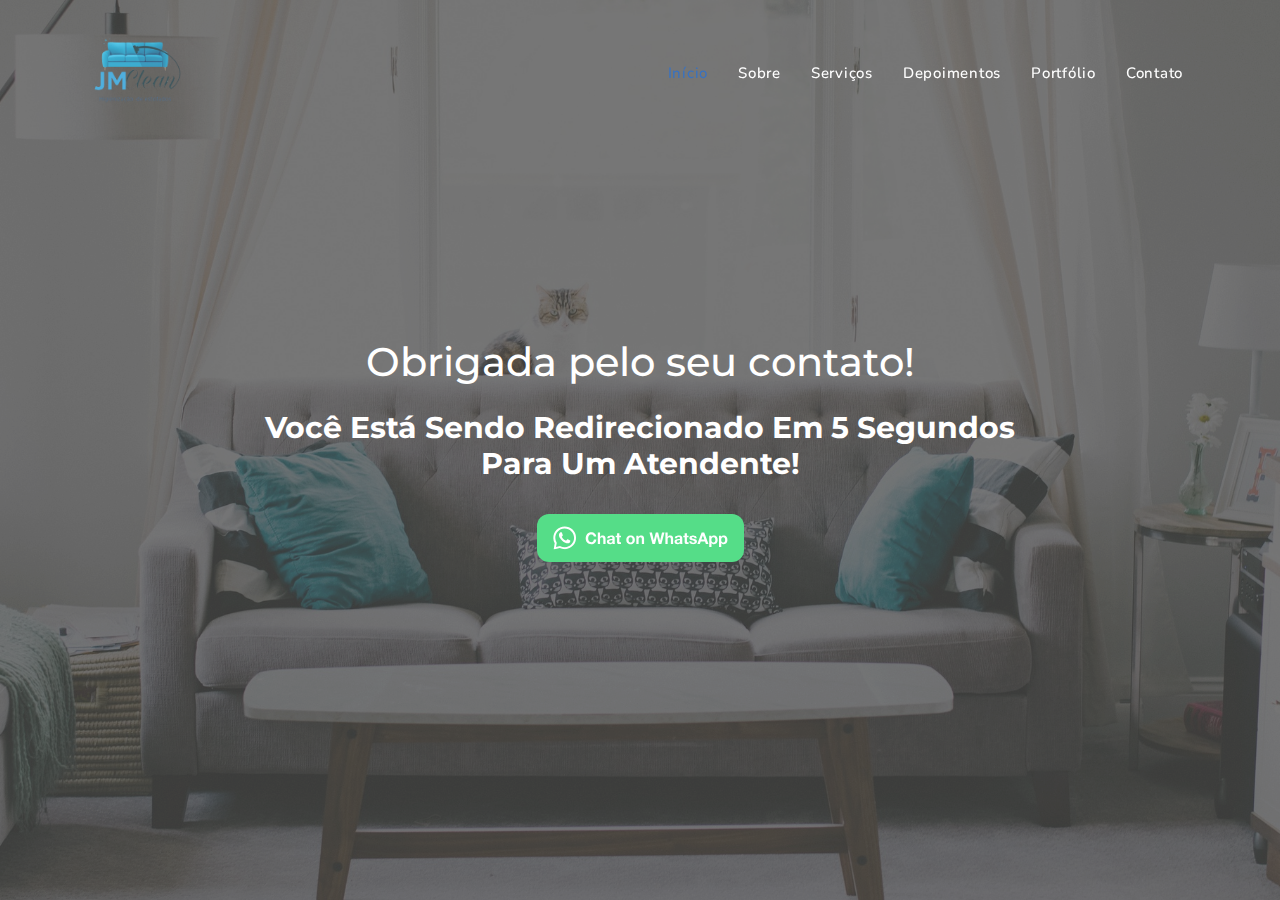
==== atendimento.html @ 93294696 "Add files via upload" ====
<!DOCTYPE html>
<html lang="pt-br">
<head>
    <meta charset="UTF-8">
    <meta http-equiv="X-UA-Compatible" content="IE=edge">
    <meta http-equiv="refresh" content="5;https://wa.me/message/BPDDUU7QXAIZB1">
    <meta name="viewport" content="width=device-width, initial-scale=1.0">
    <title>Atendimento - Jmclean Higinização de Estofados</title>
    <meta name="description" content="Premium Responsive Bootstrap 5 Personal Template" />
    <meta name="keywords" content="bootstrap 5, premium, cv, personal, Portfolio, multipurpose" />
    <meta name="author" content="SRBThemes" />
    <link rel="shortcut icon" href="images/logo com fundo.jpeg">
   <!-- Google Tag Manager -->
   <script>(function(w,d,s,l,i){w[l]=w[l]||[];w[l].push({'gtm.start':
    new Date().getTime(),event:'gtm.js'});var f=d.getElementsByTagName(s)[0],
    j=d.createElement(s),dl=l!='dataLayer'?'&l='+l:'';j.async=true;j.src=
    'https://www.googletagmanager.com/gtm.js?id='+i+dl;f.parentNode.insertBefore(j,f);
    })(window,document,'script','dataLayer','GTM-W4LP7DW');</script>
    <!-- End Google Tag Manager -->
    <!-- Bootstrap Css -->
    <link rel="stylesheet" type="text/css" href="css/bootstrap.min.css">

    <!-- Materialdesign icons Css -->
    <link rel="stylesheet" type="text/css" href="css/materialdesignicons.min.css">

    <!-- Owl Carousel -->
    <link rel="stylesheet" type="text/css" href="css/owl.carousel.min.css">

    <!-- Animate Css -->
    <link rel="stylesheet" type="text/css" href="css/animate.min.css">

    <!-- AOS Css -->
    <link rel="stylesheet" href="css/aos.css">

    <!-- Magnific-popup -->
    <link rel="stylesheet" type="text/css" href="css/magnific-popup.css">

    <!-- Mobirise icons Css -->
    <link rel="stylesheet" type="text/css" href="css/mobiriseicons.css"> 

    <!-- Custom Style -->
    <link rel="stylesheet" type="text/css" href="css/style.css">
    <link rel="stylesheet" type="text/css" href="css/color/default.css" id="option-color">
</head>
<body>
   <!-- Google Tag Manager (noscript) -->
   <noscript><iframe src="https://www.googletagmanager.com/ns.html?id=GTM-W4LP7DW"
    height="0" width="0" style="display:none;visibility:hidden"></iframe></noscript>
    <!-- End Google Tag Manager (noscript) -->
    <!-- Loader -->
    <div id="preloader">
        <div id="status">
            <div class="spinner">Loading...</div>
        </div>
    </div>
	<!-- Start Navbar -->
	<nav class="navbar navbar-expand-lg custom-nav navbar-light fixed-top sticky">
	    <div class="container">
	        <a class="navbar-brand pt-0 logo" href="#" >
                <img src="images/logo loja.png" alt="" class="img-fluid logo-light" width="100%">
                <img src="images/logo loja.png" alt="" class="img-fluid logo-dark">
            </a>
	        <button class="navbar-toggler" class="mdi mdi-menu"  type="button" data-bs-toggle="collapse" data-bs-target="#navbarNav" aria-controls="navbarNav" aria-expanded="false" aria-label="Toggle navigation">
	            <span class="mdi mdi-menu" ></span>
	        </button>
	        <div class="collapse navbar-collapse" id="navbarNav">
	            <ul class="navbar-nav ms-auto" id="main_nav">
	                <li class="nav-item">
	                    <a class="nav-link" href="#home">Início</a>
	                </li>
	                <li class="nav-item">
	                    <a class="nav-link" href="#about">Sobre</a>
	                </li>
	                <li class="nav-item">
	                    <a class="nav-link" href="#services">Serviços</a>
	                </li>
	                <li class="nav-item">
	                    <a class="nav-link" href="#client">Depoimentos</a>
	                </li>
	                <li class="nav-item">
	                    <a class="nav-link" href="#portfolio">Portfólio</a>
	                </li>
	                <li class="nav-item">
	                    <a class="nav-link" href="#contact">Contato</a>
	                </li>
	            </ul>
	        </div>
	    </div>
	</nav>
	<!-- End Navbar -->
    <!-- START HOME -->
    <section class="section header-bg-img h-100vh align-items-center d-flex" id="home">
        <div class="bg-overlay"></div>
        <div class="container z-index">
            <div class="row justify-content-center">
                <div class="col-lg-12">
                    <div class="text-center header-content mx-auto" data-aos="fade-up">
                        <h1 class="text-white first-title mb-4">Obrigada pelo seu contato!</h1>
                        <h2></h2>
                        <h3 class="header-name text-white text-capitalize mb-0"><span class="simple-text-rotate fw-bold">Você está sendo redirecionado em 5 segundos para um atendente!</span></h3>
                        
                        <div class="mt-4 pt-2">
                            <a aria-label="Chat on WhatsApp" href="https://wa.me/message/BPDDUU7QXAIZB1"><img alt="Atendimento via whatsapp" src="WhatsAppButtonGreenLarge.svg"/>
                        </div>
                    </div>
                </div>
            </div>
        </div>            
    </section>
    <!-- END HOME -->
    
    <!-- Back To Top -->    
    <a href="#" class="back_top"> <i class="mdi mdi-chevron-up"> </i> </a>

	<!--All Javascript -->
	<script src="js/bootstrap.bundle.min.js"></script>
    <script src="js/jquery.min.js"></script>
    
    <!-- Text Rotate -->
    <script src="js/jquery.simple-text-rotator.js"></script>
    
    <!-- Owl Carousel -->
    <script src="js/owl.carousel.min.js"></script>

    <!-- Switcher Js -->
    <script src="js/switcher.js"></script> 
    
    <!-- Work Filter -->
    <script src="js/isotope.js"></script>

    <!-- AOS JS -->
    <script src="js/aos.js"></script>

    <!-- Magnific Popup Js -->
    <script src="js/jquery.magnific-popup.min.js"></script>

	<!-- Custom Js -->
	<script src="js/custom.js"></script>
    <script>
        $(".simple-text-rotate").textrotator({
            animation: "fade",
            speed: 3500
        });
        AOS.init({
            easing: 'ease-in-out-sine',
            duration: 1000
        });
    </script>
</body>
</html>
</body>
</html>
---- css/mobiriseicons.css ----
@font-face {
  font-family: 'MobiriseIcons';
  src:  url('../fonts/MobiriseIcons.eot?5dqoim');
  src:  url('../fonts/MobiriseIcons.eot?5dqoim#iefix') format('embedded-opentype'),
    url('../fonts/mobirise.ttf?5dqoim') format('truetype'),
    url('../fonts/mobirise.woff?5dqoim') format('woff'),
    url('../fonts/MobiriseIcons.svg?5dqoim#MobiriseIcons') format('svg');
  font-weight: normal;
  font-style: normal;
}

[class^="mbri-"], [class*=" mbri-"] {
  /* use !important to prevent issues with browser extensions that change fonts */
  font-family: 'MobiriseIcons' !important;
  speak: none;
  font-style: normal;
  font-weight: normal;
  font-variant: normal;
  text-transform: none;
  line-height: 1;

  /* Better Font Rendering =========== */
  -webkit-font-smoothing: antialiased;
  -moz-osx-font-smoothing: grayscale;
}

.mbri-add-submenu:before {
  content: "\e900";
}
.mbri-alert:before {
  content: "\e901";
}
.mbri-align-center:before {
  content: "\e902";
}
.mbri-align-justify:before {
  content: "\e903";
}
.mbri-align-left:before {
  content: "\e904";
}
.mbri-align-right:before {
  content: "\e905";
}
.mbri-android:before {
  content: "\e906";
}
.mbri-apple:before {
  content: "\e907";
}
.mbri-arrow-down:before {
  content: "\e908";
}
.mbri-arrow-next:before {
  content: "\e909";
}
.mbri-arrow-prev:before {
  content: "\e90a";
}
.mbri-arrow-up:before {
  content: "\e90b";
}
.mbri-bold:before {
  content: "\e90c";
}
.mbri-bookmark:before {
  content: "\e90d";
}
.mbri-bootstrap:before {
  content: "\e90e";
}
.mbri-briefcase:before {
  content: "\e90f";
}
.mbri-browse:before {
  content: "\e910";
}
.mbri-bulleted-list:before {
  content: "\e911";
}
.mbri-calendar:before {
  content: "\e912";
}
.mbri-camera:before {
  content: "\e913";
}
.mbri-cart-add:before {
  content: "\e914";
}
.mbri-cart-full:before {
  content: "\e915";
}
.mbri-cash:before {
  content: "\e916";
}
.mbri-change-style:before {
  content: "\e917";
}
.mbri-chat:before {
  content: "\e918";
}
.mbri-clock:before {
  content: "\e919";
}
.mbri-close:before {
  content: "\e91a";
}
.mbri-cloud:before {
  content: "\e91b";
}
.mbri-code:before {
  content: "\e91c";
}
.mbri-contact-form:before {
  content: "\e91d";
}
.mbri-credit-card:before {
  content: "\e91e";
}
.mbri-cursor-click:before {
  content: "\e91f";
}
.mbri-cust-feedback:before {
  content: "\e920";
}
.mbri-database:before {
  content: "\e921";
}
.mbri-delivery:before {
  content: "\e922";
}
.mbri-desktop:before {
  content: "\e923";
}
.mbri-devices:before {
  content: "\e924";
}
.mbri-down:before {
  content: "\e925";
}
.mbri-download:before {
  content: "\e926";
}
.mbri-drag-n-drop:before {
  content: "\e927";
}
.mbri-drag-n-drop2:before {
  content: "\e928";
}
.mbri-edit:before {
  content: "\e929";
}
.mbri-edit2:before {
  content: "\e92a";
}
.mbri-error:before {
  content: "\e92b";
}
.mbri-extension:before {
  content: "\e92c";
}
.mbri-features:before {
  content: "\e92d";
}
.mbri-file:before {
  content: "\e92e";
}
.mbri-flag:before {
  content: "\e92f";
}
.mbri-folder:before {
  content: "\e930";
}
.mbri-gift:before {
  content: "\e931";
}
.mbri-github:before {
  content: "\e932";
}
.mbri-globe-2:before {
  content: "\e933";
}
.mbri-globe:before {
  content: "\e934";
}
.mbri-growing-chart:before {
  content: "\e935";
}
.mbri-hearth:before {
  content: "\e936";
}
.mbri-help:before {
  content: "\e937";
}
.mbri-home:before {
  content: "\e938";
}
.mbri-hot-cup:before {
  content: "\e939";
}
.mbri-idea:before {
  content: "\e93a";
}
.mbri-image-gallery:before {
  content: "\e93b";
}
.mbri-image-slider:before {
  content: "\e93c";
}
.mbri-info:before {
  content: "\e93d";
}
.mbri-italic:before {
  content: "\e93e";
}
.mbri-key:before {
  content: "\e93f";
}
.mbri-laptop:before {
  content: "\e940";
}
.mbri-layers:before {
  content: "\e941";
}
.mbri-left-right:before {
  content: "\e942";
}
.mbri-left:before {
  content: "\e943";
}
.mbri-letter:before {
  content: "\e944";
}
.mbri-like:before {
  content: "\e945";
}
.mbri-link:before {
  content: "\e946";
}
.mbri-lock:before {
  content: "\e947";
}
.mbri-login:before {
  content: "\e948";
}
.mbri-logout:before {
  content: "\e949";
}
.mbri-magic-stick:before {
  content: "\e94a";
}
.mbri-map-pin:before {
  content: "\e94b";
}
.mbri-menu:before {
  content: "\e94c";
}
.mbri-mobile:before {
  content: "\e94d";
}
.mbri-mobile2:before {
  content: "\e94e";
}
.mbri-mobirise:before {
  content: "\e94f";
}
.mbri-more-horizontal:before {
  content: "\e950";
}
.mbri-more-vertical:before {
  content: "\e951";
}
.mbri-music:before {
  content: "\e952";
}
.mbri-new-file:before {
  content: "\e953";
}
.mbri-numbered-list:before {
  content: "\e954";
}
.mbri-opened-folder:before {
  content: "\e955";
}
.mbri-pages:before {
  content: "\e956";
}
.mbri-paper-plane:before {
  content: "\e957";
}
.mbri-paperclip:before {
  content: "\e958";
}
.mbri-photo:before {
  content: "\e959";
}
.mbri-photos:before {
  content: "\e95a";
}
.mbri-pin:before {
  content: "\e95b";
}
.mbri-play:before {
  content: "\e95c";
}
.mbri-plus:before {
  content: "\e95d";
}
.mbri-preview:before {
  content: "\e95e";
}
.mbri-print:before {
  content: "\e95f";
}
.mbri-protect:before {
  content: "\e960";
}
.mbri-question:before {
  content: "\e961";
}
.mbri-quote-left:before {
  content: "\e962";
}
.mbri-quote-right:before {
  content: "\e963";
}
.mbri-redo:before {
  content: "\e964";
}
.mbri-refresh:before {
  content: "\e965";
}
.mbri-responsive:before {
  content: "\e966";
}
.mbri-right:before {
  content: "\e967";
}
.mbri-rocket:before {
  content: "\e968";
}
.mbri-sad-face:before {
  content: "\e969";
}
.mbri-sale:before {
  content: "\e96a";
}
.mbri-save:before {
  content: "\e96b";
}
.mbri-search:before {
  content: "\e96c";
}
.mbri-setting:before {
  content: "\e96d";
}
.mbri-setting2:before {
  content: "\e96e";
}
.mbri-setting3:before {
  content: "\e96f";
}
.mbri-share:before {
  content: "\e970";
}
.mbri-shopping-bag:before {
  content: "\e971";
}
.mbri-shopping-basket:before {
  content: "\e972";
}
.mbri-shopping-cart:before {
  content: "\e973";
}
.mbri-sites:before {
  content: "\e974";
}
.mbri-smile-face:before {
  content: "\e975";
}
.mbri-speed:before {
  content: "\e976";
}
.mbri-star:before {
  content: "\e977";
}
.mbri-success:before {
  content: "\e978";
}
.mbri-sun:before {
  content: "\e979";
}
.mbri-sun2:before {
  content: "\e97a";
}
.mbri-tablet-vertical:before {
  content: "\e97b";
}
.mbri-tablet:before {
  content: "\e97c";
}
.mbri-target:before {
  content: "\e97d";
}
.mbri-timer:before {
  content: "\e97e";
}
.mbri-to-ftp:before {
  content: "\e97f";
}
.mbri-to-local-drive:before {
  content: "\e980";
}
.mbri-touch-swipe:before {
  content: "\e981";
}
.mbri-touch:before {
  content: "\e982";
}
.mbri-trash:before {
  content: "\e983";
}
.mbri-underline:before {
  content: "\e984";
}
.mbri-undo:before {
  content: "\e985";
}
.mbri-unlink:before {
  content: "\e986";
}
.mbri-unlock:before {
  content: "\e987";
}
.mbri-up-down:before {
  content: "\e988";
}
.mbri-up:before {
  content: "\e989";
}
.mbri-update:before {
  content: "\e98a";
}
.mbri-upload:before {
  content: "\e98b";
}
.mbri-user:before {
  content: "\e98c";
}
.mbri-user2:before {
  content: "\e98d";
}
.mbri-users:before {
  content: "\e98e";
}
.mbri-video-play:before {
  content: "\e98f";
}
.mbri-video:before {
  content: "\e990";
}
.mbri-watch:before {
  content: "\e991";
}
.mbri-website-theme:before {
  content: "\e992";
}
.mbri-wifi:before {
  content: "\e993";
}
.mbri-windows:before {
  content: "\e994";
}
.mbri-zoom-out:before {
  content: "\e995";
}
---- css/style.css ----
/*-----------------------------------------------------------
* Template Name    : Kerri | Responsive Bootstrap 5 Personal Template
* Author           : SRBThemes
* Version          : 1.0.0
* Created          : March 2018
* File Description : Main css file of the template
*------------------------------------------------------------
*/

/***********************
    1.BASIC
    2.HELPER
    3.NAVBAR
    4.HOME
    5.ABOUT 
    6.SERVICES
    7.CLIENT
    8.WORK
    9.CONTACT
    10.FOOTER
    11.RESPONSIVE
************************/

@import url('https://fonts.googleapis.com/css?family=Montserrat:400,500,600|Nunito:400,600,700');


/*======================
        1.BASIC
========================*/

html,body {
    font-family: 'Nunito', sans-serif;
    overflow-x: hidden !important;
}

h1,
h2,
h3,
h4,
h5,
h6 {
    font-family: 'Montserrat', sans-serif;
}

a,
a:hover,
a:focus,
button,
button:focus {
    text-decoration: none !important;
    outline: none !important;
    box-shadow: none !important;
}

::selection {
    background: rgba(166, 175, 189, 0.3);
}

::-moz-selection {
    background: rgba(166, 175, 189, 0.3);
}

#preloader {
    position: fixed;
    top: 0;
    left: 0;
    right: 0;
    bottom: 0;
    background-color: #fff;
    z-index: 9999999;
}

#status {
    width: 40px;
    height: 40px;
    position: absolute;
    left: 50%;
    top: 50%;
    margin: -20px 0 0 -20px;
}

.spinner {
    margin: 0 auto;
    font-size: 10px;
    position: relative;
    text-indent: -9999em;
    border-top: 5px solid rgba(0, 0, 0, 0.2);
    border-right: 5px solid rgba(0, 0, 0, 0.2);
    border-bottom: 5px solid rgba(0, 0, 0, 0.2);
    border-left: 5px solid #000;
    -webkit-transform: translateZ(0);
    -ms-transform: translateZ(0);
    transform: translateZ(0);
    -webkit-animation: load8 1.1s infinite linear;
    animation: load8 1.1s infinite linear;
}

.spinner,
.spinner:after {
    border-radius: 50%;
    width: 40px;
    height: 40px;
}

@-webkit-keyframes load8 {
    0% {
        -webkit-transform: rotate(0deg);
        transform: rotate(0deg);
    }
    100% {
        -webkit-transform: rotate(360deg);
        transform: rotate(360deg);
    }
}

@keyframes load8 {
    0% {
        -webkit-transform: rotate(0deg);
        transform: rotate(0deg);
    }
    100% {
        -webkit-transform: rotate(360deg);
        transform: rotate(360deg);
    }
}

.back_top {
    text-align: center;
    position: fixed;
    bottom: 15px;
    height: 35px;
    width: 35px;
    display: none;
    z-index: 10000;
    border-radius: 3px;
    right: 20px;
    transition: all 0.5s;
}

.back_top i {
    color: #fff;
    line-height: 35px;
    font-size: 32px;
    display: block;
}
.whats-desk a {
    width: 70px;
    height: 70px;
    padding: 14px;
    border-radius: 50%;
    background: #33accf;
    text-align: center;
    position: fixed;
    left: 40px;
    bottom: 25px;
    z-index: 9999999;
    cursor: pointer;
    color: #fff;
    font-size: 20px;
    transition: all .6s ease 0s;
    text-decoration: none;
    box-shadow: 0 0 0 rgba(56,156,16,.4);
    animation: pulse 2s infinite;
    border: solid 4px #FFF;
}

/*==========================
        2.HELPER
============================*/

.section {
    padding-top: 100px;
    padding-bottom: 100px;
    position: relative;
    background-color: #fff;
}

.h-100vh {
    height: 100vh;
}

.z-index {
    z-index: 2;
}

.clippath_none {
    clip-path: none !important;
}

.section-subtitle {
    max-width: 500px;
}

.btn {
    padding: 15px 32px;
    font-size: 14px;
    font-weight: 700;
    transition: all 0.5s;
    letter-spacing: 0.6px;
    color: #fff;
    box-shadow: none !important;
    text-transform: uppercase;
    outline: none !important;
}

.btn-round {
    border-radius: 30px;
}

.btn-custom{
    border:1px solid;
}

.btn-custom:hover,
.btn-custom:focus,
.btn-custom:active,
.btn-custom.active,
.btn-custom.focus,
.btn-custom:active,
.btn-custom:focus,
.btn-custom:hover,
.open > .dropdown-toggle.btn-custom {
    color: #f3f3f3;
}

.btn-outline-custom {
    border: 2px solid #f5f5f5;
}

.btn-outline-custom:hover,
.btn-outline-custom:focus,
.btn-outline-custom:active,
.btn-outline-custom.active,
.btn-outline-custom.focus,
.btn-outline-custom:active,
.btn-outline-custom:focus,
.btn-outline-custom:hover,
.open > .dropdown-toggle.btn-outline-custom {
    color: #000;
    background-color: #fff;
    border-color: #fff;
}

.bg-overlay {
    background-color: rgba(0, 0, 0, 0.69);
    position: absolute;
    top: 0;
    right: 0;
    width: 100%;
    height: 100%;
}


/*==========================
        3.NAVBAR CUSTOM
============================*/

.custom-nav {
    background-color: transparent;
    padding: 20px 0px;
    width: 100%;
    border-radius: 0px;
    z-index: 999;
    margin-bottom: 0px;
    transition: all 0.5s ease-in-out;
}

.custom-nav .navbar-nav li a {
    color: #fff !important;
    font-size: 15px;
    background-color: transparent !important;
    margin: 0 7px;
    letter-spacing: 0.05em;
    line-height: 24px;
    transition: all 0.5s;
    font-weight: 500;
}
.custom-nav .navbar-nav li a.active{
    color: rgb(13, 110, 253) !important;
}

.custom-nav .navbar-brand .logo-light{
    height: 100px;
}
.custom-nav .navbar-brand .logo-dark {
    height: 100px;
}

.logo .logo-light {
    display: inline-block;
}


.stickyadd .logo .logo-dark {
    display: inline-block;
}

.stickyadd .logo .logo-light {
    display: none;
    
}

.logo .logo-dark {
    display: none;
}

.custom-nav .navbar-brand {
    color: #fff !important;
    text-transform: uppercase;
}

.custom-nav .navbar-toggler {
    color: #000;
    font-size: 35px;
    padding: 0px;
    background-position: center center;
}

.custom-nav.stickyadd {
    background-color: #fff !important;
    box-shadow: 0 1px 8px 3px rgba(0, 0, 0, 0.050980392156862744);
    padding: 15px 0px;
}

.custom-nav.stickyadd .navbar-nav li a {
    color: #33accf !important;
}


/*===========================
        4.HOME
=============================*/

.header-bg-img {
    background-image: url(../images/living-room-ga4c18ff9e_1920.jpg);
    position: relative;
    background-size: cover;
    background-position: center center;
}

.header-content {
    max-width: 800px;
}

.header-name {
    font-size: 30px;
}
.header-desc {
    max-width: 500px;
    line-height: 1.8;
    color: rgba(255, 255, 255, 0.75) !important;
}

.scroll_down {
    position: absolute;
    bottom: 5vh;
    width: 100%;
    text-align: center;
    color: #fff;
    font-size: 13px;
    z-index: 8;
}

.scroll_down i {
    position: relative;
    -webkit-animation: bounce 2s infinite; 
    animation: bounce 2s infinite; 
    height: 44px;
    width: 28px;
    line-height: 54px;
    border-radius: 30px;
    border: 2px solid #ffffff;
    display: inline-block;
    color: #fff;
    font-size: 10px;
}

.scroll_down i:after {
    content: "";
    position: absolute;
    top: 22px;
    left: 11px;
    border-radius: 2px;
    z-index: -1;
    bottom: 0px;
    transition: all .2s;
    height: 10px;
    width: 3px;
    background: #fff;
}


/*HOME 4*/

.curv-img {
    position: absolute;
    width: 100%;
    bottom: 0px;
    z-index: 1;
}

.curv-img svg {
    display: block;
}

/*HOME 7*/

.clip-home {
    clip-path: polygon(0 0, 100% 0, 100% 83%, 50% 100%, 0 83%);
    position: relative;
}

/*DEMO 16*/

.wave_sec {
  position: absolute;
  bottom: 0;
  width: 100%;
}

.wave_sec svg {
  height: 180px;
}

/*===========================
        5.ABOUT
=============================*/

.about-social li a {
    color: #33accf;
    display: inline-block;
    height: 42px;
    width: 42px;
    font-size: 20px;
    border-radius: 50%;
    border: 2px solid #33accf;
    line-height: 38px;
    transition: all 0.5s;
    text-align: center;
}


/*===========================
        6.SERVICES
=============================*/

.services-boxes {
    border: 1px solid #33accf ;
}

.services-boxes .services-boxes-icon i {
    font-size: 44px;
    
}

.services-boxes .services-title-border {
    height: 2px;
    width: 40px;
    margin: 15px auto;
    transition: all 0.5s;
    background-color: #33accf;
   
}

.services-boxes:hover .services-title-border {
    width: 60px;
    background-color: #33accf;
}

.service-box {
    border: 1px solid #33accf;
    border-radius: 8px;
}

.services-boxes h5 {
    font-weight: 600;
}

.service-box .service-content h5 {
    font-size: 20px;
    font-weight: 700;
}

.service-box .service-content p {
    font-size: 15px;
}


/*===========================
        7.CLIENT
=============================*/

.testi_boxes {
    max-width: 750px;
}

.client_review {
    font-size: 18px;
}

.client_name {
    font-size: 16px;
}

.img_testi img{
    max-width: 110px;
}

.testi_boxes .tam_testi_icon {
    font-size: 50px;
}

.owl-dots {
    text-align: center;
}

.owl-dots button.owl-dot{
    margin: 20px 0px;
}

.owl-dots button.owl-dot.active span {
    width: 20px;
    opacity: 1;
}

.owl-dots button.owl-dot span{
    display: block;
    width: 12px;
    height: 6px;
    margin: 5px 4px;
    filter: Alpha(Opacity=50);
    opacity: 0.5;
    -webkit-border-radius: 20px;
    -moz-border-radius: 20px;
    border-radius: 20px;
    transition: all 0.5s;
}


/*===========================
        8.WORK
=============================*/

.work_menu li a {
    cursor: pointer;
    display: block;
    color: #000;
    border-radius: 30px;
    letter-spacing: 0.03em;
    margin-bottom: 5px;
    font-weight: 600;
    font-size: 14px;
    padding: 6px 16px;
    transition: all 0.5s;
    margin-top: 5px;
}

.work_menu a.active,
.work_menu a:hover {
    color: #fff !important;
}

.work_item {
    position: relative;
    padding: 15px;
}

.work_box {
    overflow: hidden;
    position: relative;
}

.work_box .work_img {
    position: relative;
    overflow: hidden;
    border-radius: 5px;
}

.work_box .work_img:after {
    content: " ";
    display: block;
    width: 100%;
    height: 100%;
    position: absolute;
    top: 0;
    left: 0;
    border-radius: 5px;
    transition: all 0.27s cubic-bezier(0.3, 0.1, 0.58, 1);
}

.work_box .work_img>img {
    transition: all 0.3s cubic-bezier(0.3, 0.1, 0.58, 1);
    border-radius: 0;
}

.work_box .work_detail {
    opacity: 0;
    color: #ffffff;
    width: 100%;
    padding: 20px;
    box-sizing: border-box;
    position: absolute;
    left: 0;
    overflow: hidden;
    transition: all 0.27s cubic-bezier(0.3, 0.1, 0.58, 1);
}

.work_box .work_detail h4 {
    font-size: 18px;
}

.work_box .work_detail p {
    color: rgba(255, 255, 255, 0.6);
    font-size: 14px;
}

.work_box:hover .work_detail {
    top: 50%;
    transform: translate(0, -50%);
    opacity: 1;
}

.work_box:hover .work_img:after {
    background: rgba(0, 0, 0, 0.8);
}

.work_box:hover .work_img>img {
    transform: scale(1.05);
}


/*=========================
        9.CONTACT
===========================*/

.form-kerri .form-control {
    box-shadow: none !important;
    height: 50px;
    margin-bottom: 14px;
    border: 2px solid #e0e0e0;
}

.form-kerri textarea.form-control {
    height: auto;
}

.contact_detail-title {
    font-size: 18px;
}

/*======================
        10.FOOTER
========================*/

.footer {
    padding:70px 0;
    background-color: #000 !important;
}

.footer .footer-alt p {
    font-size: 16px;
}



.footer .footer-alt ul li a {
    border-radius: 50%;
    transition: all 0.5s;
    background-color: rgba(241, 241, 241, 0.08);
    width: 44px;
    height: 44px;
    display: block;
    font-size: 20px;
    line-height: 44px;
    text-align: center;
}

.copyright_content{
    color: #ababab;
}

.footer-alt li a i{
    color: #33accf;
    transition: all 0.5s;
}


/*===========================
        11.RESPONSIVE
=============================*/

@media (min-width: 200px) and (max-width: 768px) {
    .custom-nav {
        background-color: rgb(255, 255, 255) !important;
        padding: 10px 0px !important;
    }
    .custom-nav .navbar-toggler {
        color: #33accf;
        font-size: 32px;
        border: none;
    }

    .custom-nav .logo .logo-dark {
        display: inline-block;
       height: 80px;
      
    }
    .custom-nav .navbar-nav li a {
        color: rgba(0, 0, 0, 0.6) !important;
    }
    .custom-nav .logo .logo-light {
        display: none;
    }
    .h-100vh {
        height: auto;
        padding: 120px 0 150px;
    }
    .header-bg-img {
        clip-path: none;
        padding: 120px 0 150px;
    }
    .wave-home.h-100vh{
        height: auto;
        padding: 120px 0 190px;
    }
    .custom-nav .navbar-nav li a {
        margin: 0 0px;
        line-height: 15px;
    }
    .header-name {
        font-size: 33px;
    }
    .clip-home{
        clip-path: none;
    }
}

@media (max-width: 2560px) {
    .home-bg .curv-img {
        bottom: -5px;
    }
}

@media (min-width: 1200px){
    .container {
        max-width: 1140px !important;
    }
}


#color-switcher div h3 {
    font-size: 16px;
    margin: 8px 3px 12px;
    color: #000;
}

#color-switcher {
    background: none repeat scroll 0 0 #ffff;
    left: -189px;
    position: fixed;
    top: 17%;
    width: 189px;
    z-index: 9999;
    border: 1px solid #e9e9e9;
    padding: 8px 10px;
}

#color-switcher div {
    padding: 5px 10px;
}

#color-switcher .bottom {
    background: none repeat scroll 0 0 #fff;
    color: #252525;
    padding: 0;
}

#color-switcher .bottom a.settings {
    background: none repeat scroll 0 0 #2b2424;
    display: block;
    border-radius: 0px 5px 5px 0px;
    height: 41px;
    position: absolute;
    right: -40px;
    top: 0;
    width: 40px;
    padding: 3px;
}

#color-switcher .bottom a {
    text-decoration: none
}

#color-switcher .bottom a.settings i {
    margin-left: 5px;
    color: #fff;
    font-size: 24px;
    position: absolute;
}

ul.pattern {
    list-style: none outside none;
    margin: 0 0 0;
    overflow: hidden;
    padding: 0;
    border-radius: 0;
}

ul.pattern li {
    float: left;
    margin: 2px;
}

ul.pattern li a {
    cursor: pointer;
    display: block;
    height: 35px;
    width: 35px;
    border-radius: 16px 16px 0;
    margin: 5px;
}

ul.pattern .color1 {
    background: #e65f78;
}

ul.pattern .color2 {
    background: #37b8df;
}

ul.pattern .color3 {
    background: #31b164;
}

ul.pattern .color4 {
    background: #5d69f6;
}

ul.pattern .color5 {
    background: #87ceeb;
}

ul.pattern .color6 {
    background:#f2b31a;
}

@media only screen and (max-width:579px) {
    #color-switcher {
        display: none;
    }
}
---- css/color/default.css ----
.text-custom,
.custom-nav .navbar-nav li a:hover,
.custom-nav .navbar-nav li a:active,
.custom-nav .navbar-nav li a.active,
.custom-nav.stickyadd .navbar-nav li a:hover,
.custom-nav.stickyadd .navbar-nav li a:active,
.custom-nav.stickyadd .navbar-nav li a.active,
.about-social li a:hover,
.footer-alt li a i:hover {
    color: #004AAD !important;
}

.btn-custom,
.form-kerri .form-control:focus,
.about-social li a:hover {
    border-color: #004AAD;
}

.btn-custom,
.back_top,
.services-boxes .services-title-border,
.owl-dots button.owl-dot span,
.work_menu a.active,
.work_menu a:hover {
    background-color: #004AAD;
}

.btn-custom:hover,
.btn-custom:focus,
.btn-custom:active,
.btn-custom.active,
.btn-custom.focus,
.btn-custom:active,
.btn-custom:focus,
.btn-custom:hover,
.open > .dropdown-toggle.btn-custom {
    background-color: #004AAD;
    border-color: #33accf;
}
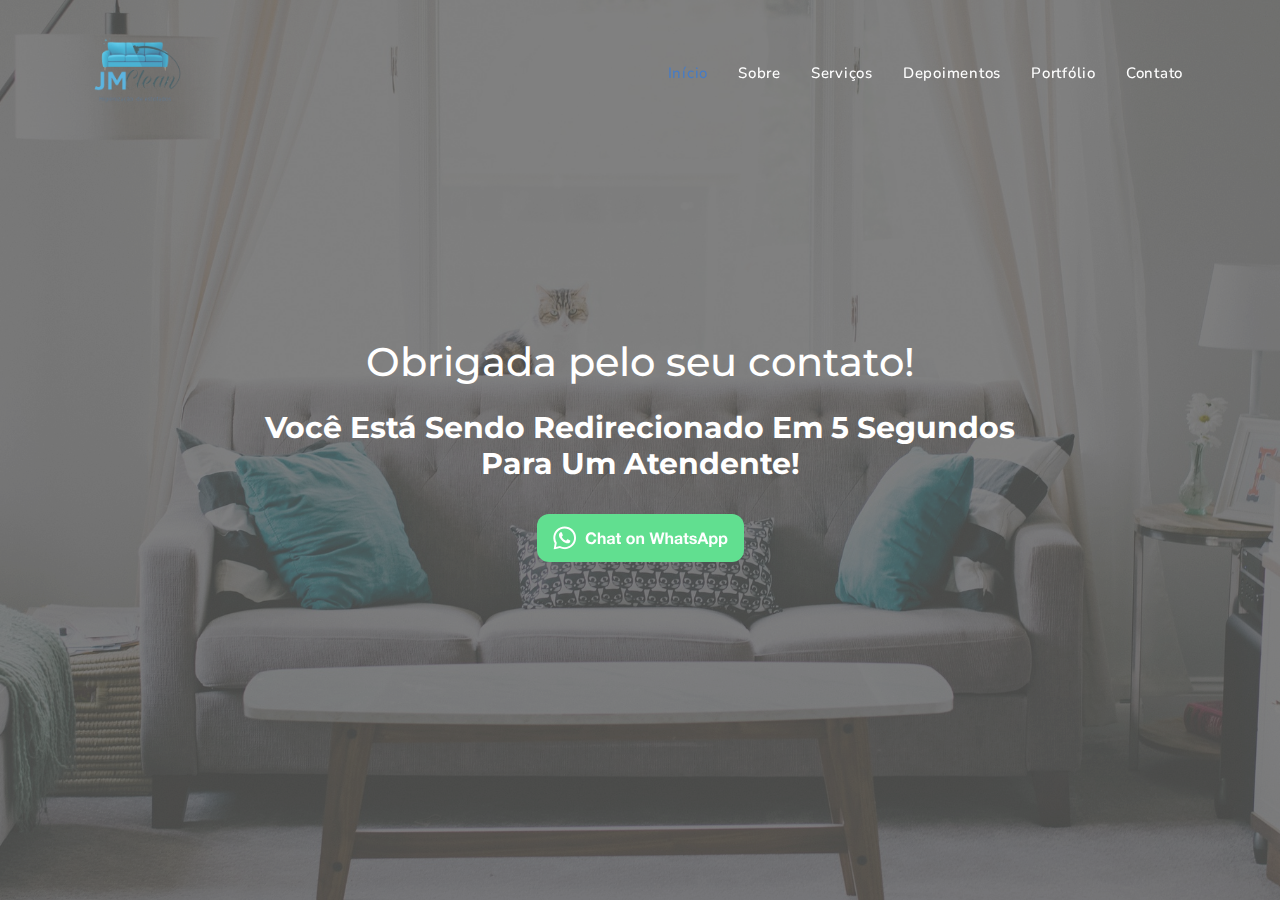
==== commit 4b58fe71: "Update atendimento.html" ====
--- a/atendimento.html
+++ b/atendimento.html
@@ -149,4 +149,4 @@
 </body>
 </html>
 </body>
-</html>+</html>
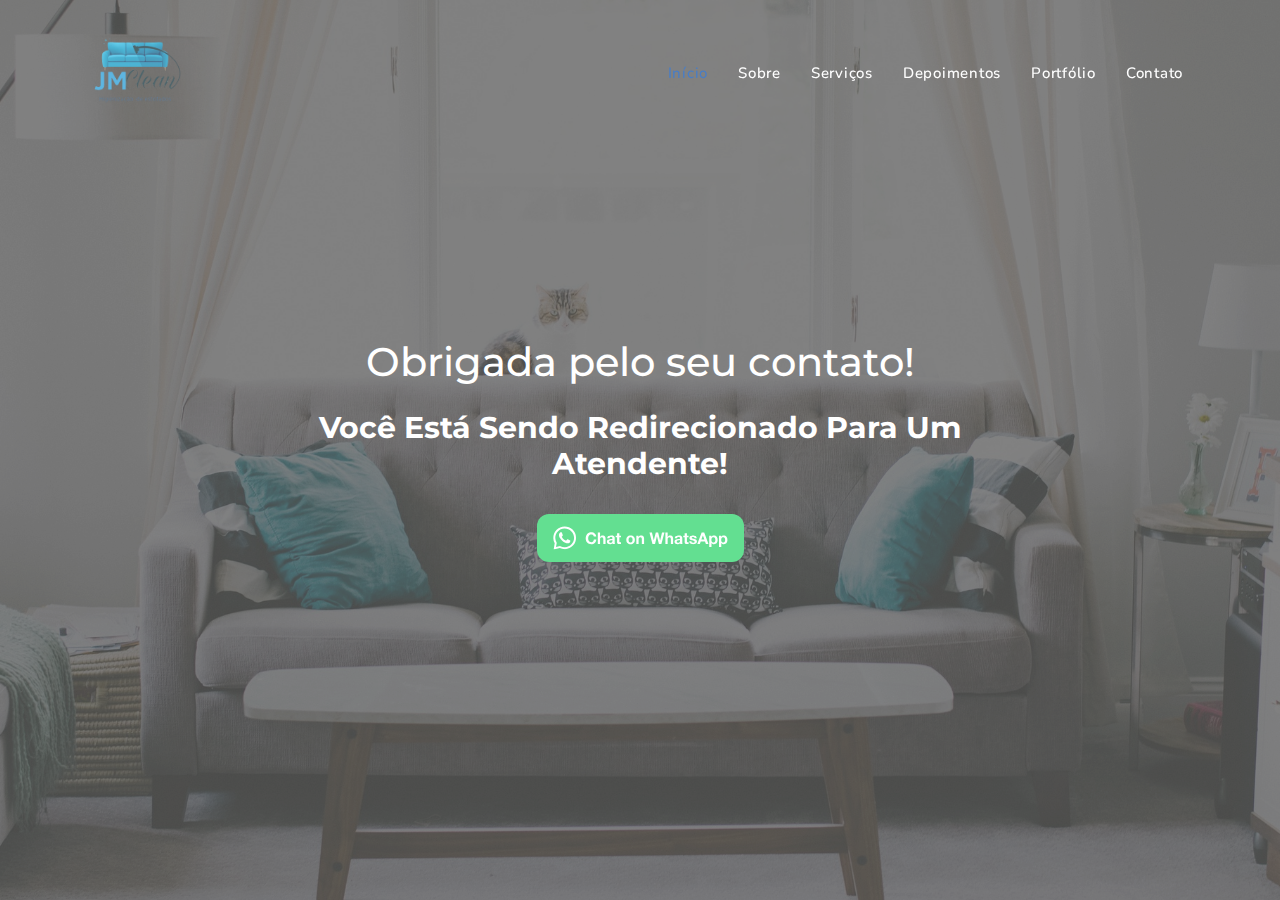
==== commit 2fde1293: "Update atendimento.html" ====
--- a/atendimento.html
+++ b/atendimento.html
@@ -3,7 +3,6 @@
 <head>
     <meta charset="UTF-8">
     <meta http-equiv="X-UA-Compatible" content="IE=edge">
-    <meta http-equiv="refresh" content="5;https://wa.me/message/BPDDUU7QXAIZB1">
     <meta name="viewport" content="width=device-width, initial-scale=1.0">
     <title>Atendimento - Jmclean Higinização de Estofados</title>
     <meta name="description" content="Premium Responsive Bootstrap 5 Personal Template" />
@@ -97,7 +96,7 @@
                     <div class="text-center header-content mx-auto" data-aos="fade-up">
                         <h1 class="text-white first-title mb-4">Obrigada pelo seu contato!</h1>
                         <h2></h2>
-                        <h3 class="header-name text-white text-capitalize mb-0"><span class="simple-text-rotate fw-bold">Você está sendo redirecionado em 5 segundos para um atendente!</span></h3>
+                        <h3 class="header-name text-white text-capitalize mb-0"><span class="simple-text-rotate fw-bold">Você está sendo redirecionado para um atendente!</span></h3>
                         
                         <div class="mt-4 pt-2">
                             <a aria-label="Chat on WhatsApp" href="https://wa.me/message/BPDDUU7QXAIZB1"><img alt="Atendimento via whatsapp" src="WhatsAppButtonGreenLarge.svg"/>
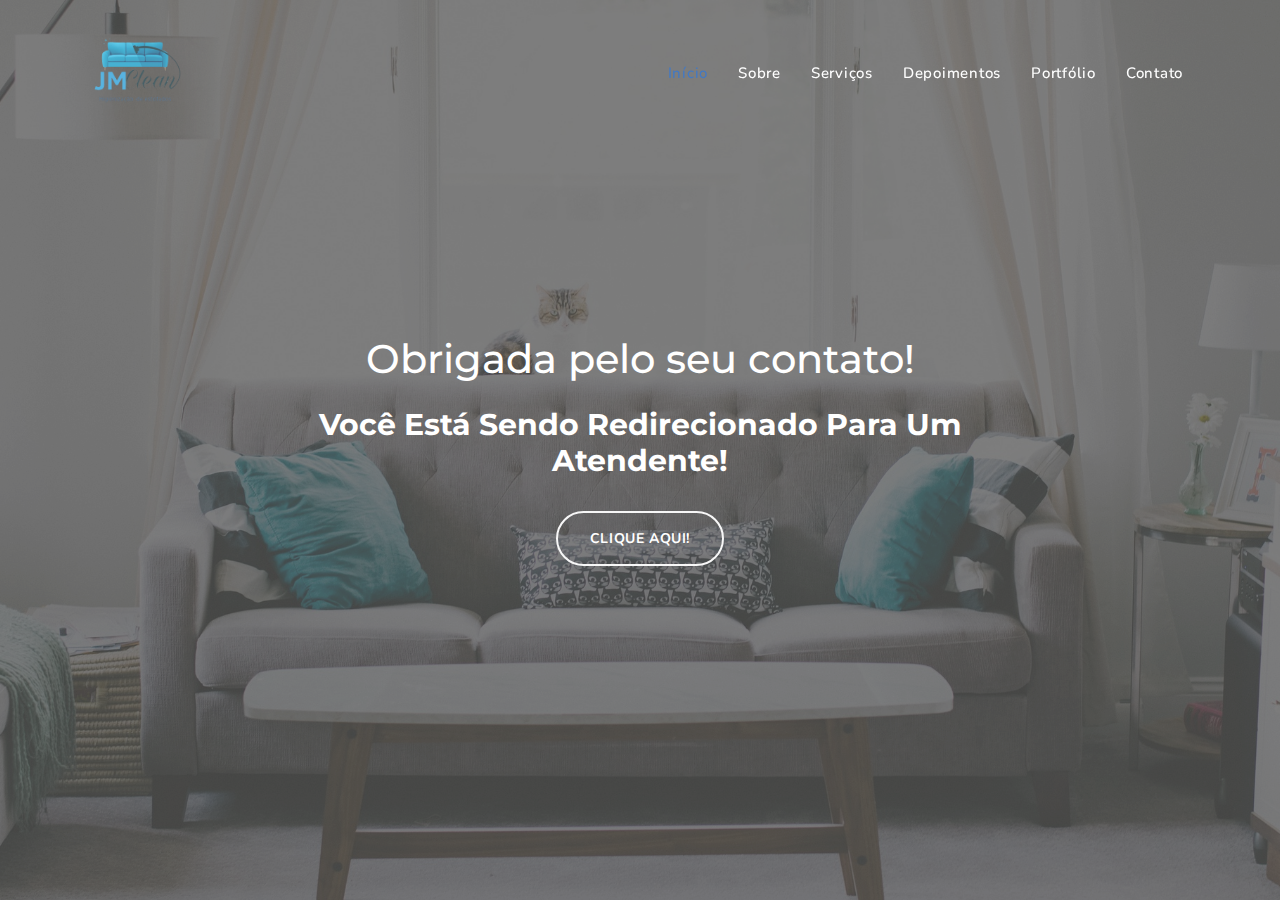
==== commit 566fec9f: "Update atendimento.html" ====
--- a/atendimento.html
+++ b/atendimento.html
@@ -99,7 +99,7 @@
                         <h3 class="header-name text-white text-capitalize mb-0"><span class="simple-text-rotate fw-bold">Você está sendo redirecionado para um atendente!</span></h3>
                         
                         <div class="mt-4 pt-2">
-                            <a aria-label="Chat on WhatsApp" href="https://wa.me/message/BPDDUU7QXAIZB1"><img alt="Atendimento via whatsapp" src="WhatsAppButtonGreenLarge.svg"/>
+                             <a href="https://wa.me/message/BPDDUU7QXAIZB1" class="btn btn-outline-custom btn-round">Clique aqui!</a>
                         </div>
                     </div>
                 </div>
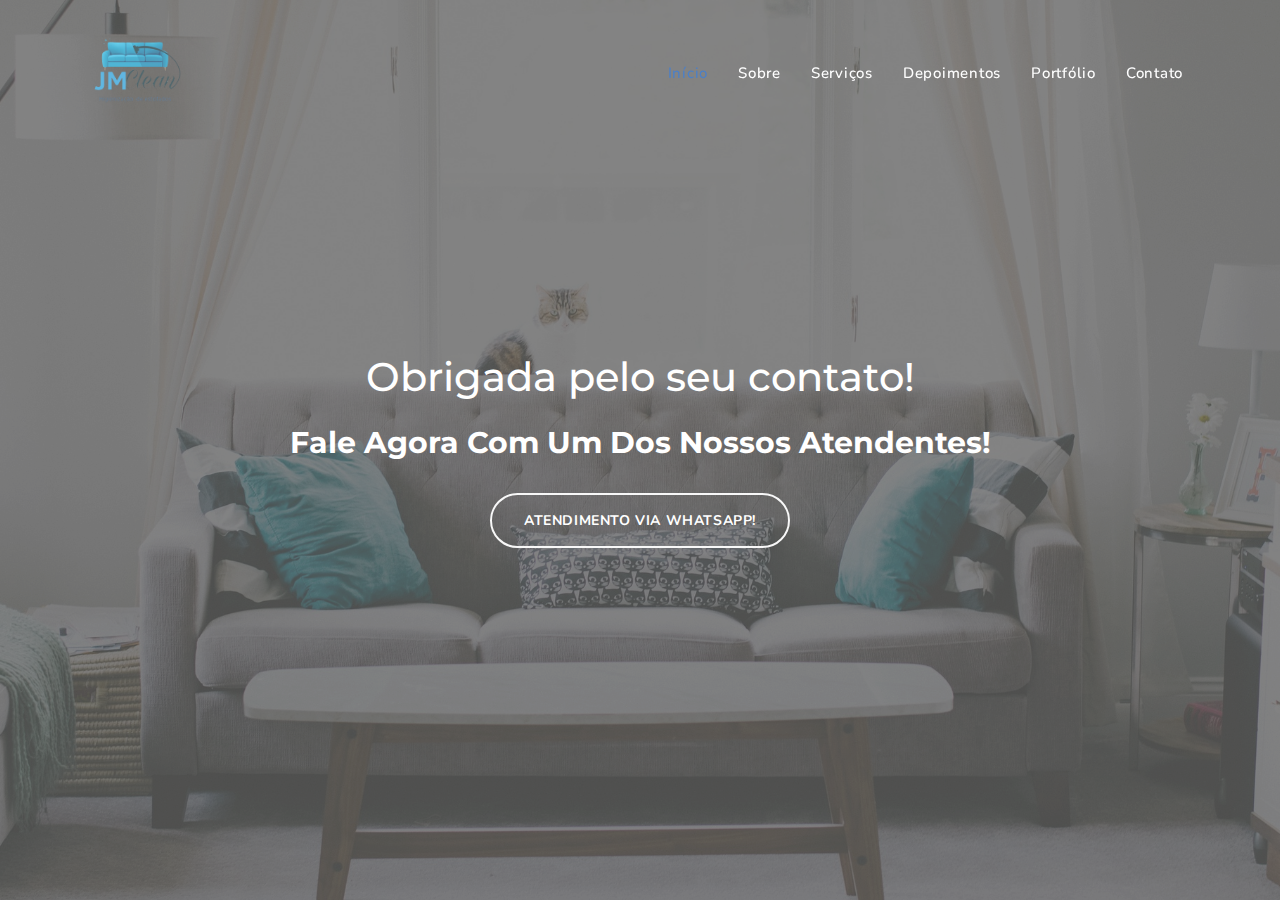
==== commit ab0cc8a3: "Update atendimento.html" ====
--- a/atendimento.html
+++ b/atendimento.html
@@ -96,10 +96,10 @@
                     <div class="text-center header-content mx-auto" data-aos="fade-up">
                         <h1 class="text-white first-title mb-4">Obrigada pelo seu contato!</h1>
                         <h2></h2>
-                        <h3 class="header-name text-white text-capitalize mb-0"><span class="simple-text-rotate fw-bold">Você está sendo redirecionado para um atendente!</span></h3>
+                        <h3 class="header-name text-white text-capitalize mb-0"><span class="simple-text-rotate fw-bold">Fale agora com um dos nossos atendentes!</span></h3>
                         
                         <div class="mt-4 pt-2">
-                             <a href="https://wa.me/message/BPDDUU7QXAIZB1" class="btn btn-outline-custom btn-round">Clique aqui!</a>
+                             <a href="https://wa.me/message/BPDDUU7QXAIZB1" class="btn btn-outline-custom btn-round">Atendimento via Whatsapp!</a>
                         </div>
                     </div>
                 </div>
